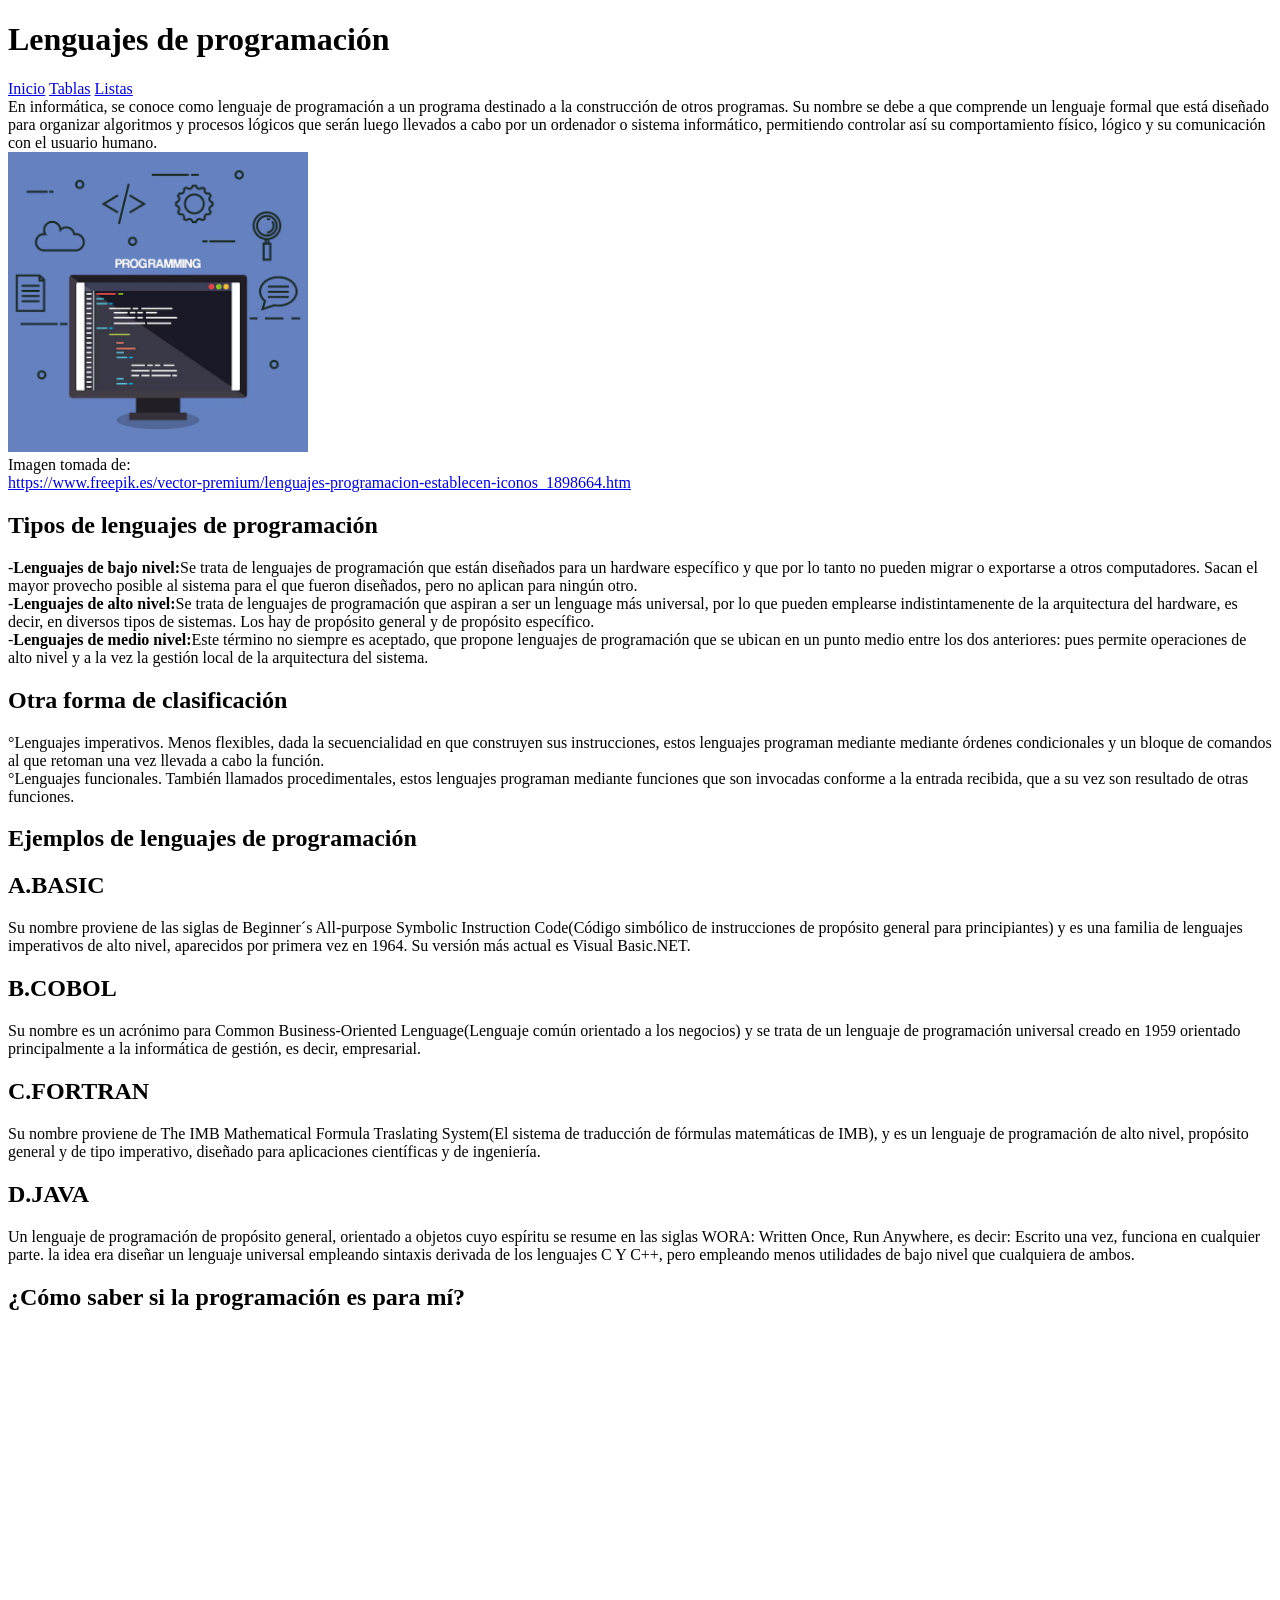
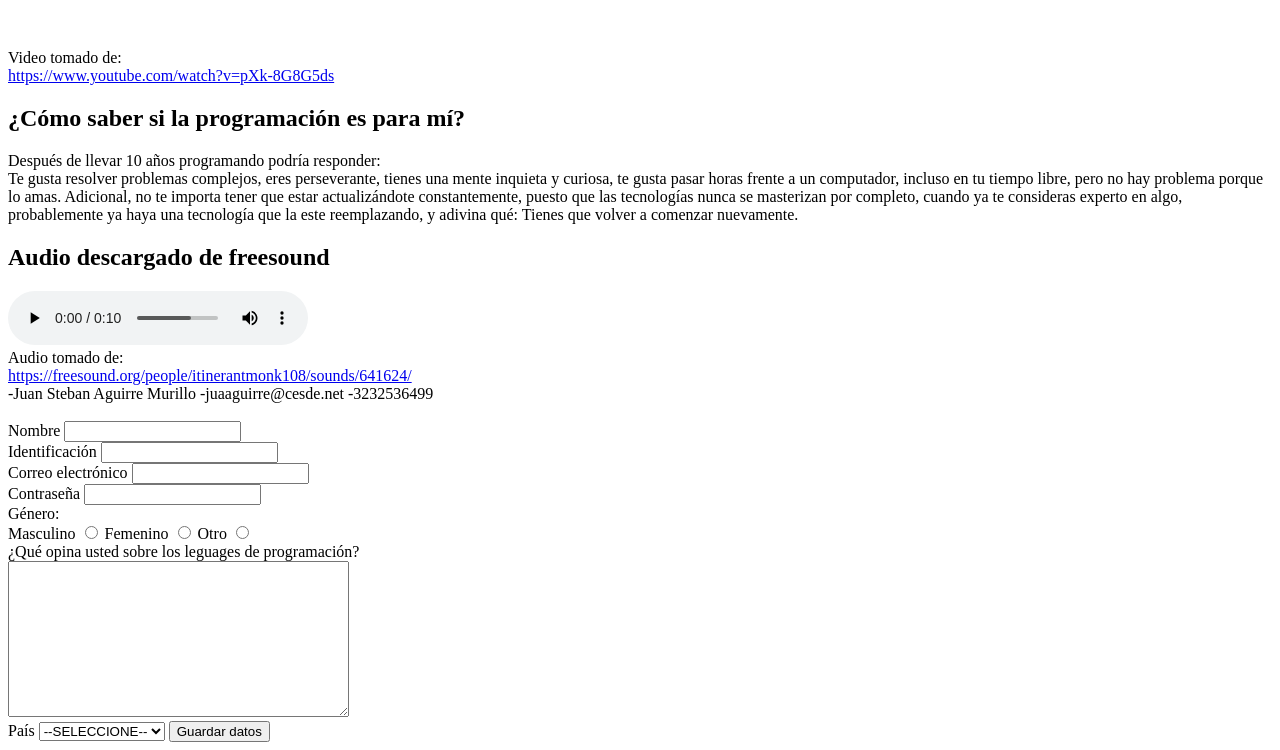
==== Taller/Estructura/index.html @ b92ac02a "inicio proyecto de introduccion" ====
<!DOCTYPE html>
<html lang="en">
<head>
    <meta charset="UTF-8">
    <meta name="viewport" content="width=device-width, initial-scale=1.0">
    <title>Lenguajes de programación</title>
</head>
<body>
<h1>Lenguajes de programación</h1>
<nav> 
    <a href="../Estructura/index.html">Inicio</a>
    <a href="../tabla.html">Tablas</a>
    <a href="../Estructura/listas.html">Listas</a>
</nav>

<article>  En informática, se conoce como lenguaje de programación a un programa destinado a la construcción de otros programas. Su nombre se debe a que comprende un lenguaje formal que está diseñado para organizar algoritmos y procesos lógicos que serán luego llevados a cabo por un ordenador o sistema informático, permitiendo controlar así su comportamiento físico, lógico y su comunicación con el usuario humano.</article>
<img src="../Images/img1.avif" width="300">
<article>Imagen tomada de:</article> <a href="http"://>https://www.freepik.es/vector-premium/lenguajes-programacion-establecen-iconos_1898664.htm</a>

<h2>Tipos de lenguajes de programación</h2>
<article>
    -<b>Lenguajes de bajo nivel:</b>Se trata de lenguajes de programación que están diseñados para un hardware específico y que por lo tanto no pueden migrar o exportarse a otros computadores. Sacan el mayor provecho posible al sistema para el que fueron diseñados, pero no aplican para ningún otro.
</article>
<article>
    -<b>Lenguajes de alto nivel:</b>Se trata de lenguajes de programación que aspiran a ser un lenguage más universal, por lo que pueden emplearse indistintamenente de la arquitectura del hardware, es decir, en diversos tipos de sistemas. Los hay de propósito general y de propósito específico.
</article>
<article>
    -<b>Lenguajes de medio nivel:</b>Este término no siempre es aceptado, que propone lenguajes de programación que se ubican en un punto medio entre los dos anteriores: pues permite operaciones de alto nivel y a la vez la gestión local de la arquitectura del sistema.
</article>
    <h2>Otra forma de clasificación</h2>
    <article>
    °Lenguajes imperativos. Menos flexibles, dada la secuencialidad en que construyen sus instrucciones, estos lenguajes programan mediante mediante órdenes condicionales y un bloque de comandos al que retoman una vez llevada a cabo la función.</article>
<article>
    °Lenguajes funcionales. También llamados procedimentales, estos lenguajes programan mediante funciones que son invocadas conforme a la entrada recibida, que a su vez son resultado de otras funciones.</article>

    <h2>Ejemplos de lenguajes de programación</h2>
<article>
    <h2>A.BASIC</h2>Su nombre proviene de las siglas de Beginner´s All-purpose Symbolic Instruction Code(Código simbólico de instrucciones de propósito general para principiantes) y es una familia de lenguajes imperativos de alto nivel, aparecidos por primera vez en 1964. Su versión más actual es Visual Basic.NET.</article>
    <article>
        <h2>B.COBOL</h2>Su nombre es un acrónimo para Common Business-Oriented Lenguage(Lenguaje común orientado a los negocios) y se trata de un lenguaje de programación universal creado en 1959 orientado principalmente a la informática de gestión, es decir, empresarial.</article>
        <article>
            <h2>C.FORTRAN</h2> Su nombre proviene de The IMB Mathematical Formula Traslating System(El sistema de traducción de fórmulas matemáticas de IMB), y es un lenguaje de programación de alto nivel, propósito general y de tipo imperativo, diseñado para aplicaciones científicas y de ingeniería.</article>
            <article>
            <h2>D.JAVA</h2>Un lenguaje de programación de propósito general, orientado a objetos cuyo espíritu se resume en las siglas WORA: Written Once, Run Anywhere, es decir: Escrito una vez, funciona en cualquier parte. la idea era diseñar un lenguaje universal empleando sintaxis derivada de los lenguajes C Y C++, pero empleando menos utilidades de bajo nivel que cualquiera de ambos.</article>
<h2>¿Cómo saber si la programación es para mí?</h2>

<iframe width="560" height="315" src="https://www.youtube.com/embed/pXk-8G8G5ds?si=AI2EcfNKPNd6Ndl9" title="YouTube video player" frameborder="0" allow="accelerometer; autoplay; clipboard-write; encrypted-media; gyroscope; picture-in-picture; web-share" referrerpolicy="strict-origin-when-cross-origin" allowfullscreen></iframe>

<article>Video tomado de: </article> <a href="http"://>https://www.youtube.com/watch?v=pXk-8G8G5ds</a>

<ARTicle><h2>¿Cómo saber si la programación es para mí?</h2>Después de llevar 10 años programando podría responder:</ARTicle>

<article>Te gusta resolver problemas complejos, eres perseverante, tienes una mente inquieta y curiosa, te gusta pasar horas frente a un computador, incluso en tu tiempo libre, pero no hay problema porque lo amas. Adicional, no te importa tener que estar actualizándote constantemente, puesto que las tecnologías nunca se masterizan por completo, cuando ya te consideras experto en algo, probablemente ya haya una tecnología que la este reemplazando, y adivina qué: Tienes que volver a comenzar nuevamente.</article>

<h2>Audio descargado de freesound</h2>
<audio controls>
    <source src="../Audio/sonido1.wav" type="audio/wav">
    </audio>
    <article>Audio tomado de:</article> <a href="http"://>https://freesound.org/people/itinerantmonk108/sounds/641624/</a>
    <br>
    <footer>-Juan Steban Aguirre Murillo
        -juaaguirre@cesde.net 
        -3232536499
    </footer>
    



<!--clase de formularios-->




<form action="" method="">
<br>
    <label for="Nombre">Nombre</label>
    <input type="text">
    <br>
    <label for="Identificación">Identificación</label>
    <input type="number">
    <br>
    <label for="Correo electrónico">Correo electrónico</label>
    <input type="email">
    <br>
    <label for="Contraseña">Contraseña</label>
    <input type="password">
    <br>
    <label for="Género">Género:</label>
    <br>
    Masculino
    <input type="radio" name="genero">
    Femenino
    <input type="radio" name="genero">
    Otro
    <input type="radio" name="genero">
<br>

<label>¿Qué opina usted sobre los leguages de programación?<label>
    <br>
<textarea name="textoLenguages" id="textoLenguages" rows="10" cols="40"></textarea>
   
    <br>

    <label for="Pais">País</label>
    <select name="paisResidente" id="paisResidente">
        <option value="0">--SELECCIONE--</option>
        <option value="1">Colombia</option>
        <option value="2">Argentina</option>
        <option value="3">Perú</option>
    </select>
    <input type="submit" value="Guardar datos">
</form>


</html>
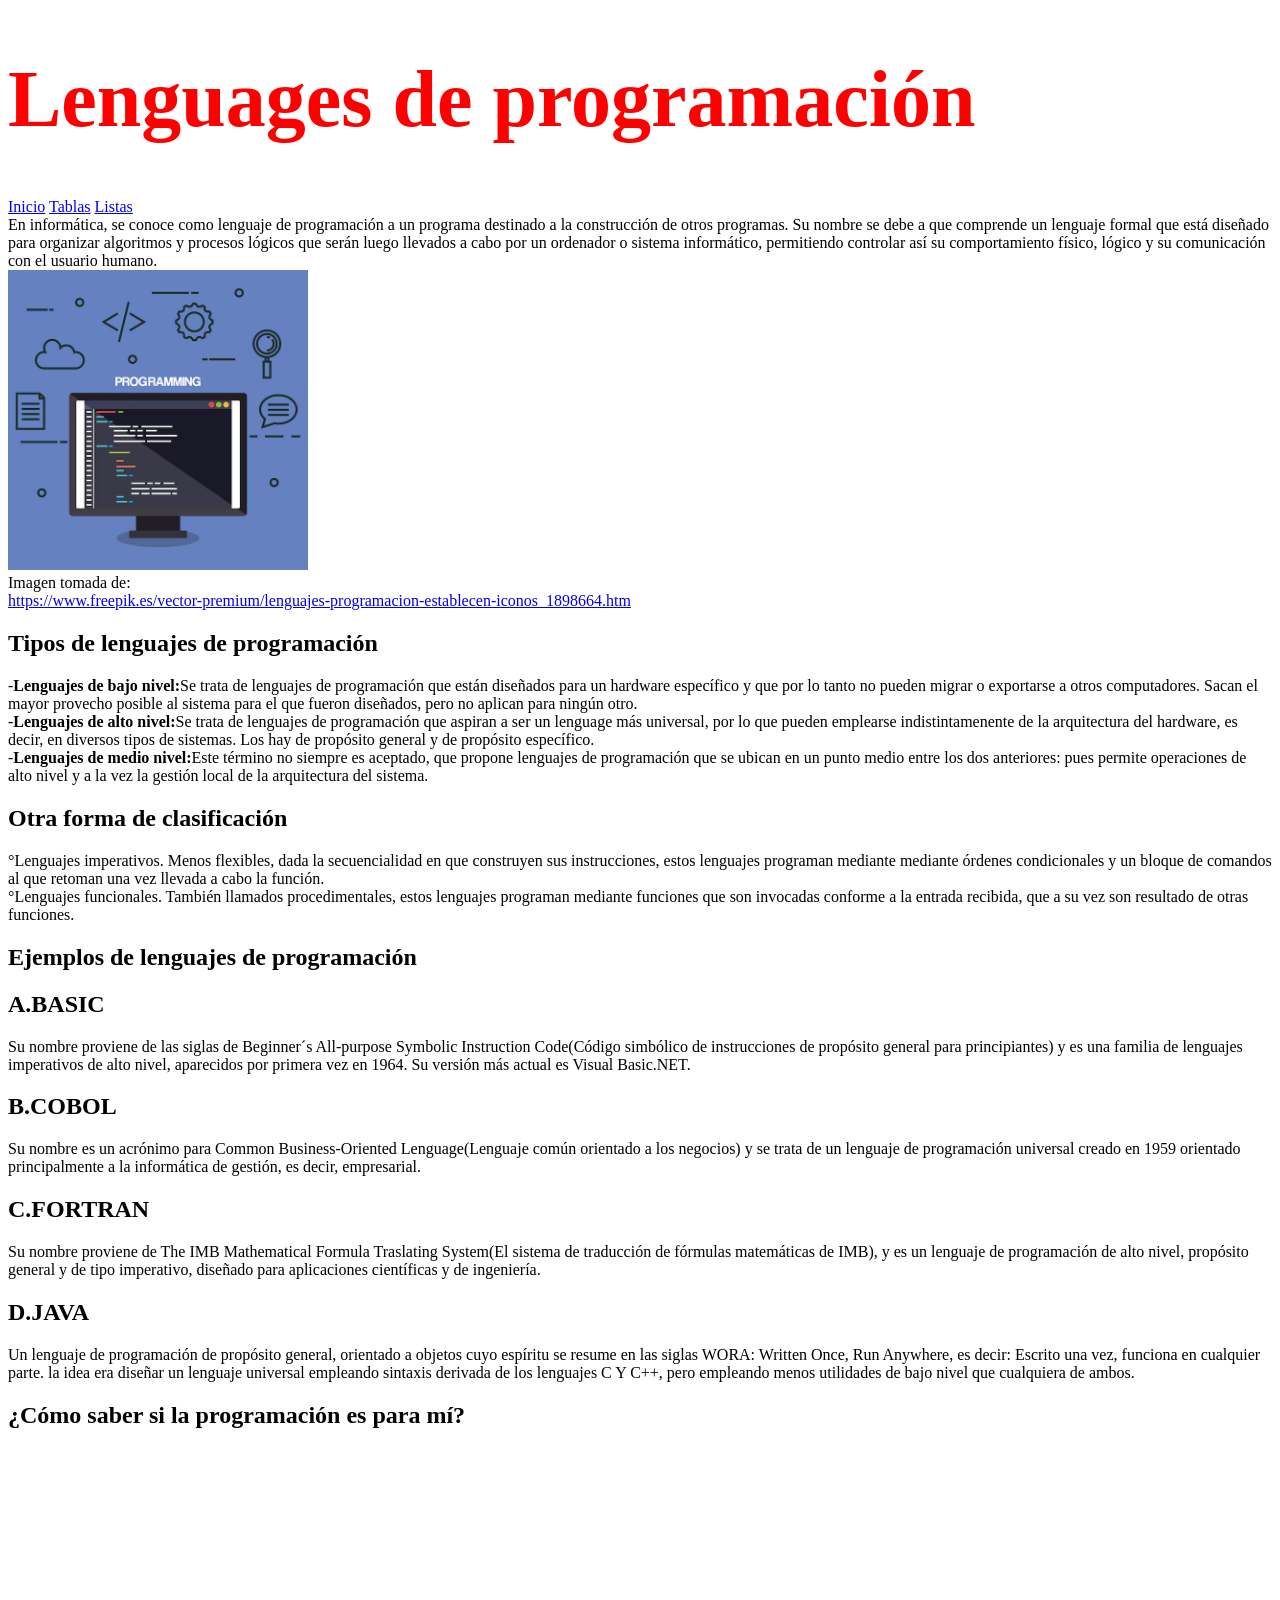
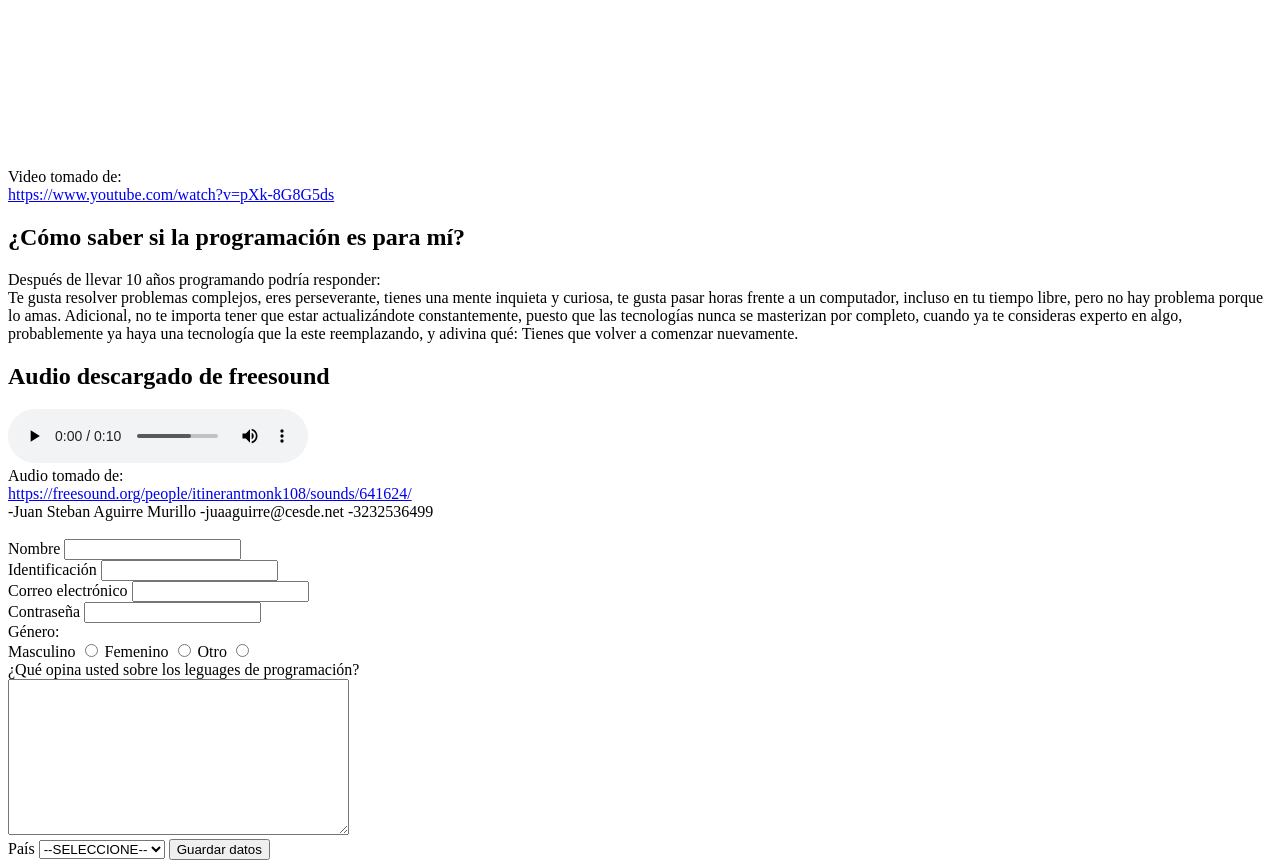
==== commit 720b2043: "dos primeras formas de poner estilos de página" ====
--- a/Taller/Estructura/index.html
+++ b/Taller/Estructura/index.html
@@ -5,8 +5,14 @@
     <meta name="viewport" content="width=device-width, initial-scale=1.0">
     <title>Lenguajes de programación</title>
 </head>
+<style>
+    h1{
+    color: red;
+    font-size: 80px;}
+</style>
+
 <body>
-<h1>Lenguajes de programación</h1>
+<h1> Lenguages de programación</h1>
 <nav> 
     <a href="../Estructura/index.html">Inicio</a>
     <a href="../tabla.html">Tablas</a>
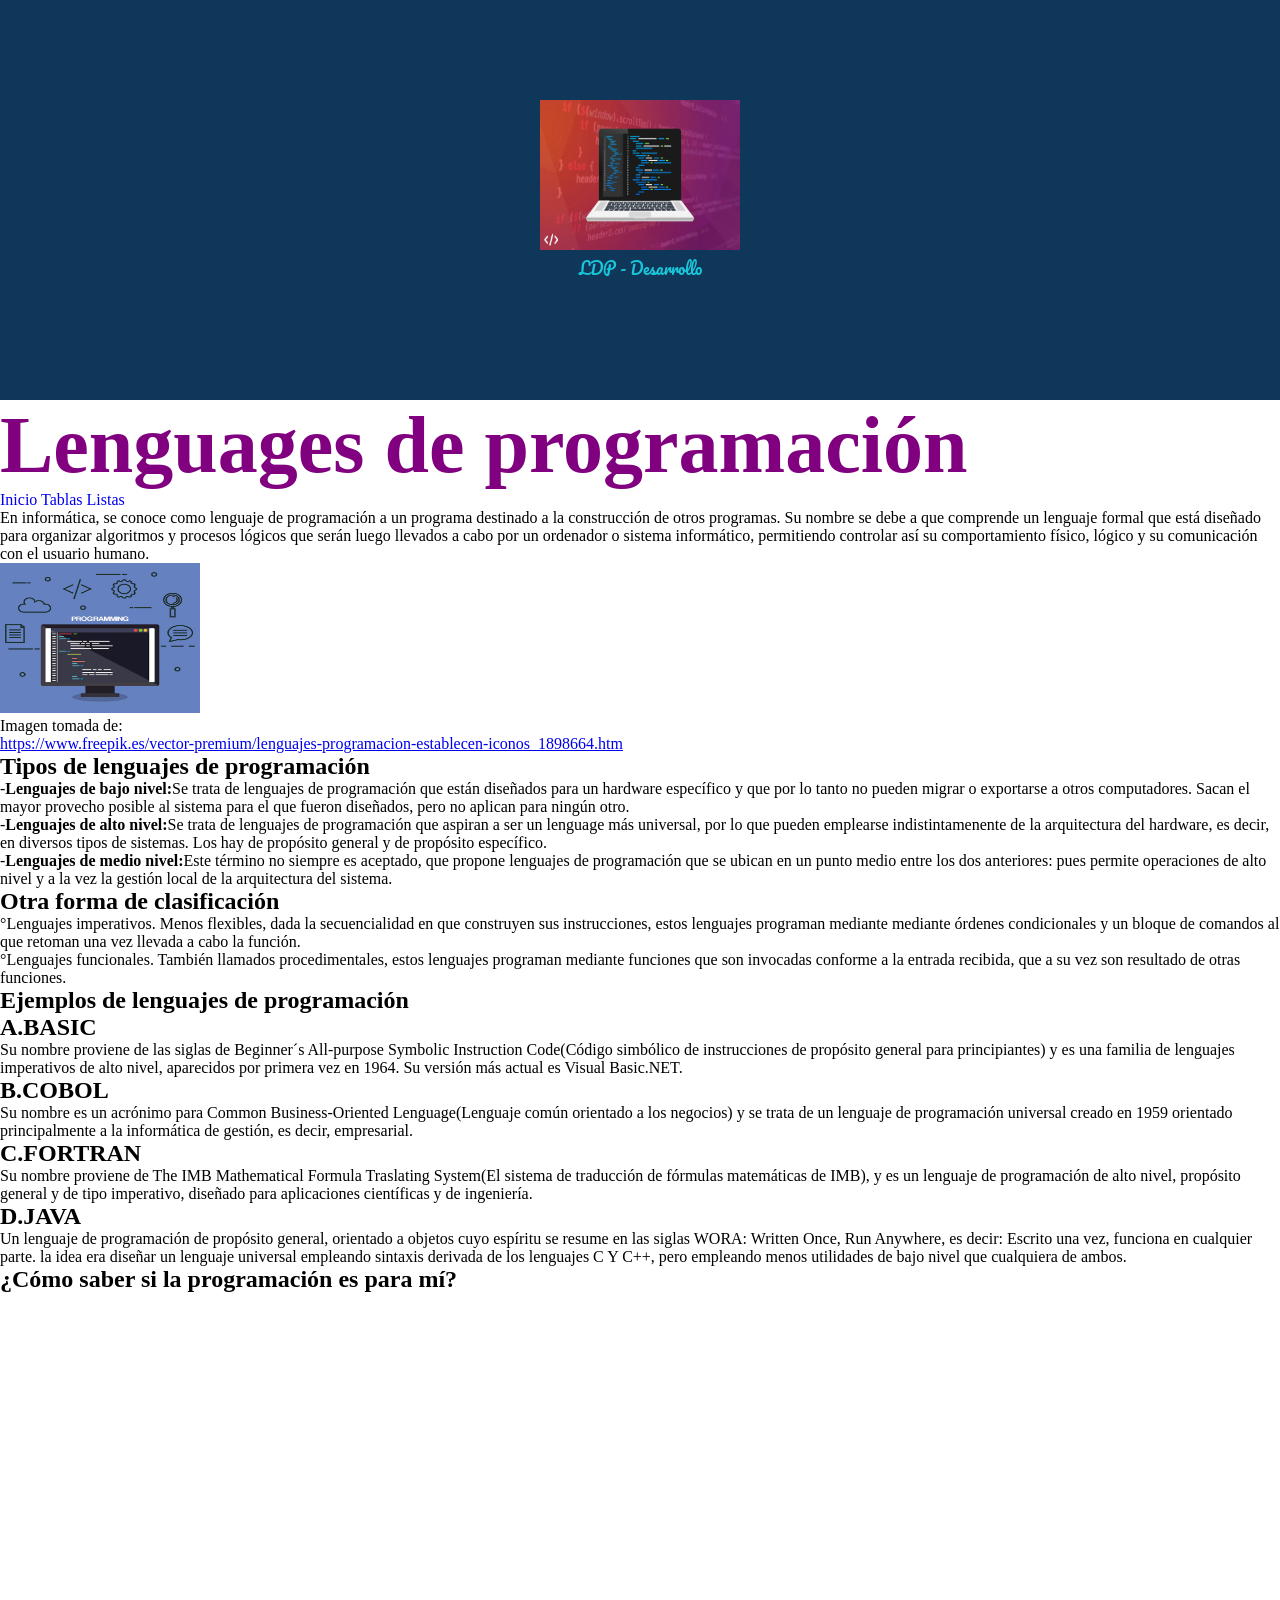
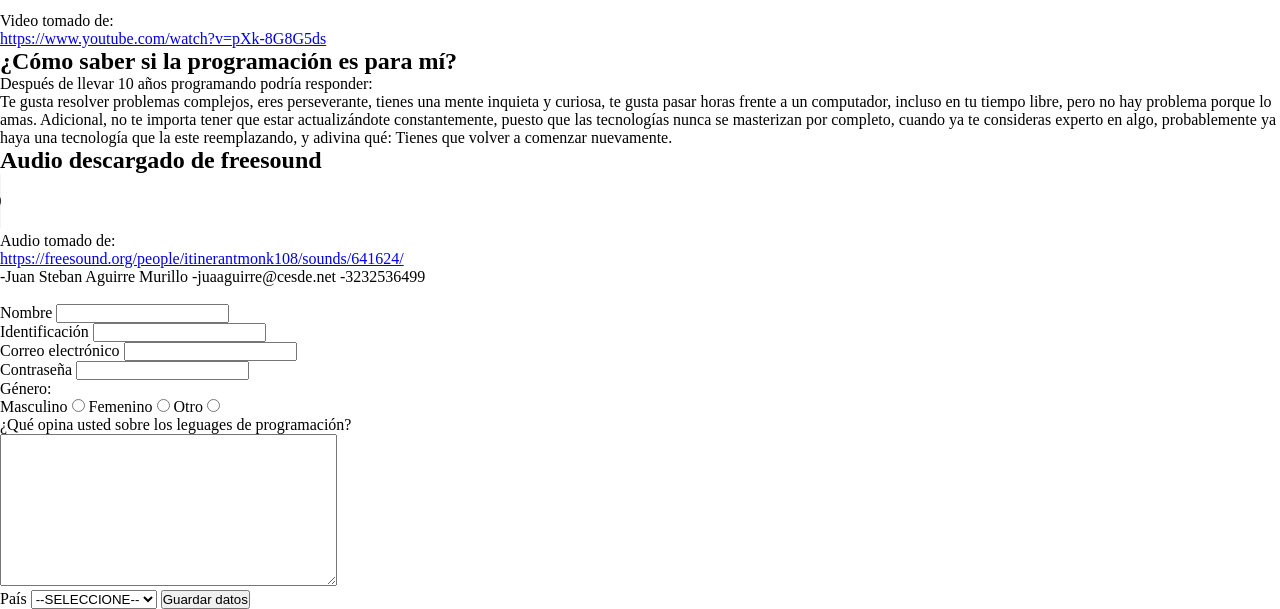
==== commit 606298f6: "cabeza logo principal" ====
--- a/Taller/Estructura/index.html
+++ b/Taller/Estructura/index.html
@@ -1,17 +1,37 @@
 <!DOCTYPE html>
 <html lang="en">
-<head>
-    <meta charset="UTF-8">
-    <meta name="viewport" content="width=device-width, initial-scale=1.0">
-    <title>Lenguajes de programación</title>
-</head>
 <style>
     h1{
     color: red;
     font-size: 80px;}
 </style>
 
+
+<head>
+    <meta charset="UTF-8">
+    <meta name="viewport" content="width=device-width, initial-scale=1.0">
+    <title>Lenguajes de programación</title>
+    <link rel="preconnect" href="https://fonts.googleapis.com">
+    <link rel="preconnect" href="https://fonts.gstatic.com" crossorigin>
+    <link href="https://fonts.googleapis.com/css2?family=Pacifico&display=swap" rel="stylesheet">
+    <link rel="stylesheet" href="css/Estilospropios.css">
+</head>
+
 <body>
+    <header>
+<div id="fondoCabeza"> 
+    <center>
+    <div id="cajaLogo" >
+          <img src="../Images/main-image.jpg" id="logo">
+    </div>
+    <div id="textoLogo"
+    class="pacifico-regular">
+        LDP - Desarrollo
+    </div>
+    </center>
+</div>
+
+    </header>
 <h1> Lenguages de programación</h1>
 <nav> 
     <a href="../Estructura/index.html">Inicio</a>
@@ -20,11 +40,12 @@
 </nav>
 
 <article>  En informática, se conoce como lenguaje de programación a un programa destinado a la construcción de otros programas. Su nombre se debe a que comprende un lenguaje formal que está diseñado para organizar algoritmos y procesos lógicos que serán luego llevados a cabo por un ordenador o sistema informático, permitiendo controlar así su comportamiento físico, lógico y su comunicación con el usuario humano.</article>
-<img src="../Images/img1.avif" width="300">
+<img src="../Images/img1.avif" id="logo">
 <article>Imagen tomada de:</article> <a href="http"://>https://www.freepik.es/vector-premium/lenguajes-programacion-establecen-iconos_1898664.htm</a>
 
 <h2>Tipos de lenguajes de programación</h2>
 <article>
+
     -<b>Lenguajes de bajo nivel:</b>Se trata de lenguajes de programación que están diseñados para un hardware específico y que por lo tanto no pueden migrar o exportarse a otros computadores. Sacan el mayor provecho posible al sistema para el que fueron diseñados, pero no aplican para ningún otro.
 </article>
 <article>
--- a/Taller/Estructura/css/Estilospropios.css
+++ b/Taller/Estructura/css/Estilospropios.css
@@ -0,0 +1,59 @@
+*{
+    padding: 0;
+    margin: 0;
+    box-sizing: border-box;
+}
+.pacifico-regular {
+  font-family: "Pacifico", cursive;
+  font-weight: 400;
+  font-style: normal;
+}
+
+#cajaLogo
+{
+padding-top: 100px;
+}
+#textoLogo{
+color: #1AC6D9;
+
+}
+h1{
+color: purple;}
+
+#logo
+{
+width: 200px;
+height: 150px;
+}
+#logo2
+{
+width: 400px;
+}
+nav>a
+{
+    text-decoration: none;
+}
+#fondoCabeza
+{
+    width: 100%;
+    height: 400px;
+    background-color: #0F3759;
+}
+table{
+width: 80%;
+border-collapse:collapse;
+}
+caption{
+font-size: 14px
+color#4682b4;
+}
+thead{
+font-size: 14px;
+background-color: #1e90ff;
+font-weight: bold;
+color: #FFF;
+}
+th, td{
+border: 1px solid black;
+padding: 15px;
+}
